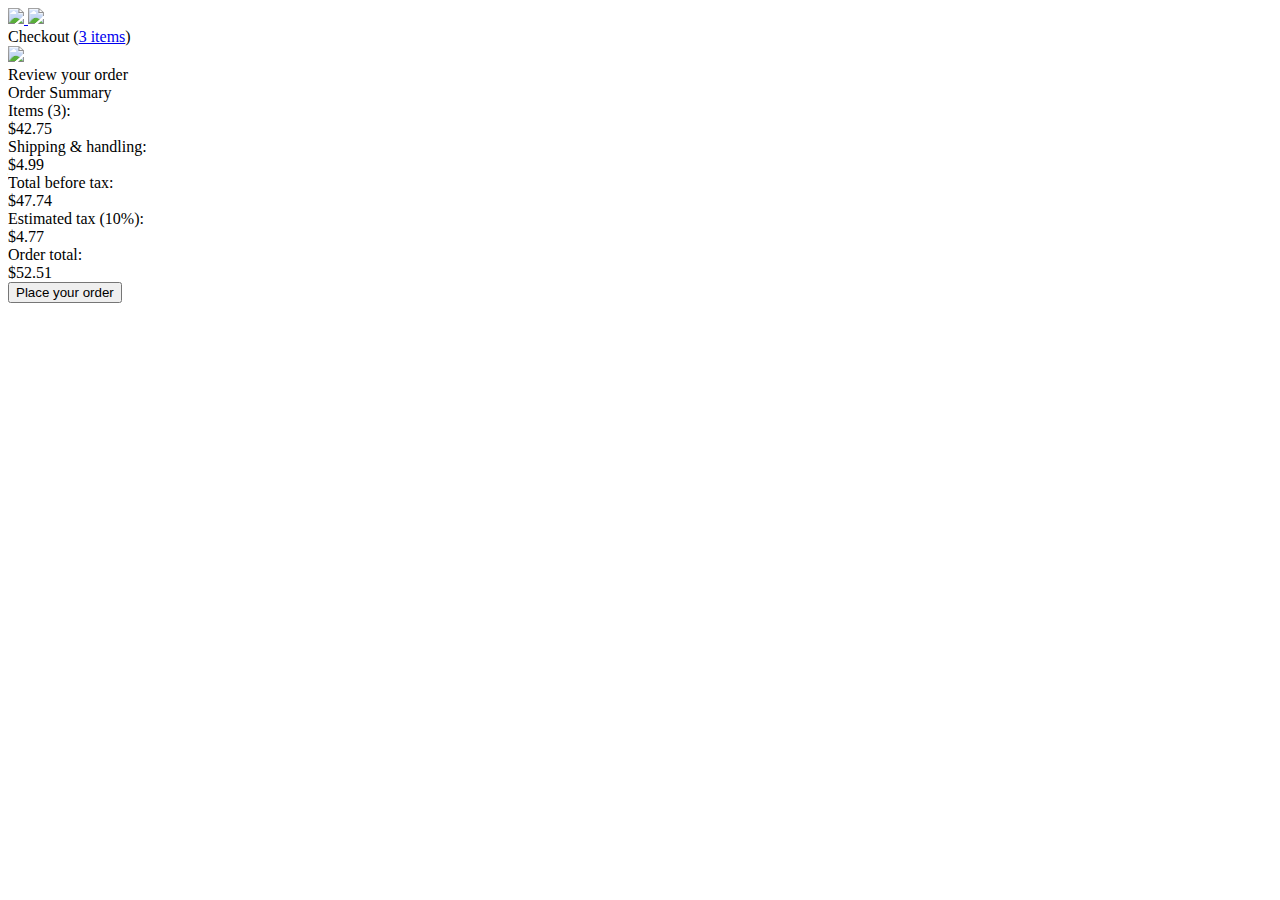
==== checkout.html @ 53c2aa75 "Displaying checkout from cart dynamically from localstorage" ====
<!DOCTYPE html>
<html>
  <head>
    <title>Checkout</title>

    <!-- This code is needed for responsive design to work.
      (Responsive design = make the website look good on
      smaller screen sizes like a phone or a tablet). -->
    <meta name="viewport" content="width=device-width, initial-scale=1">

    <!-- Load a font called Roboto from Google Fonts. -->
    <link rel="preconnect" href="https://fonts.googleapis.com">
    <link rel="preconnect" href="https://fonts.gstatic.com" crossorigin>
    <link href="https://fonts.googleapis.com/css2?family=Roboto:wght@400;500;700&display=swap" rel="stylesheet">

    <!-- Here are the CSS files for this page. -->
    <link rel="stylesheet" href="styles/shared/general.css">
    <link rel="stylesheet" href="styles/pages/checkout/checkout-header.css">
    <link rel="stylesheet" href="styles/pages/checkout/checkout.css">
  </head>
  <body>
    <div class="checkout-header">
      <div class="header-content">
        <div class="checkout-header-left-section">
          <a href="amazon.html">
            <img class="amazon-logo" src="images/amazon-logo.png">
            <img class="amazon-mobile-logo" src="images/amazon-mobile-logo.png">
          </a>
        </div>

        <div class="checkout-header-middle-section">
          Checkout (<a class="return-to-home-link"
            href="amazon.html">3 items</a>)
        </div>

        <div class="checkout-header-right-section">
          <img src="images/icons/checkout-lock-icon.png">
        </div>
      </div>
    </div>

    <div class="main">
      <div class="page-title">Review your order</div>

      <div class="checkout-grid">
        <div class="order-summary">
          <!---- HTML generated using JavaScript -->
        </div>

        <div class="payment-summary">
          <div class="payment-summary-title">
            Order Summary
          </div>

          <div class="payment-summary-row">
            <div>Items (3):</div>
            <div class="payment-summary-money">$42.75</div>
          </div>

          <div class="payment-summary-row">
            <div>Shipping &amp; handling:</div>
            <div class="payment-summary-money">$4.99</div>
          </div>

          <div class="payment-summary-row subtotal-row">
            <div>Total before tax:</div>
            <div class="payment-summary-money">$47.74</div>
          </div>

          <div class="payment-summary-row">
            <div>Estimated tax (10%):</div>
            <div class="payment-summary-money">$4.77</div>
          </div>

          <div class="payment-summary-row total-row">
            <div>Order total:</div>
            <div class="payment-summary-money">$52.51</div>
          </div>

          <button class="place-order-button button-primary">
            Place your order
          </button>
        </div>
      </div>
    </div>

    <script src="./data/products.js"></script>
    <script src="./scripts/checkout.js"></script>
  </body>
</html>
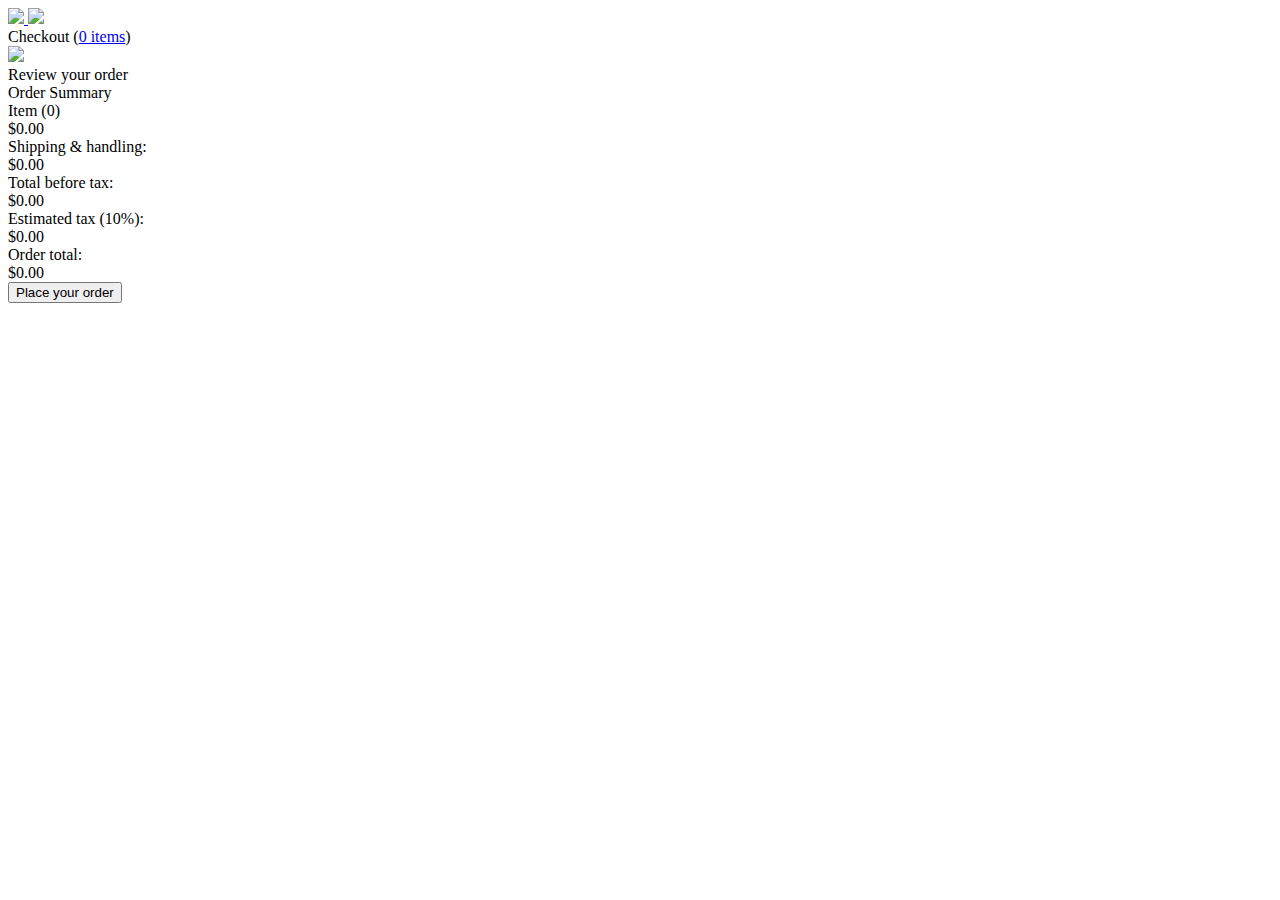
==== commit 1d7eb05a: "Added default html" ====
--- a/checkout.html
+++ b/checkout.html
@@ -22,7 +22,7 @@
     <div class="checkout-header">
       <div class="header-content">
         <div class="checkout-header-left-section">
-          <a href="amazon.html">
+          <a href="index.html">
             <img class="amazon-logo" src="images/amazon-logo.png">
             <img class="amazon-mobile-logo" src="images/amazon-mobile-logo.png">
           </a>
@@ -30,7 +30,7 @@
 
         <div class="checkout-header-middle-section">
           Checkout (<a class="return-to-home-link"
-            href="amazon.html">3 items</a>)
+            href="index.html">0 items</a>)
         </div>
 
         <div class="checkout-header-right-section">
@@ -53,28 +53,46 @@
           </div>
 
           <div class="payment-summary-row">
-            <div>Items (3):</div>
-            <div class="payment-summary-money">$42.75</div>
+            <div class="js-payment-summary-items">
+              Item (0)
+              <!---- HTML generated using JavaScript -->
+            </div>
+            <div class="payment-summary-money js-payment-summary-money">
+              $0.00
+              <!---- HTML generated using JavaScript -->
+            </div>
           </div>
 
           <div class="payment-summary-row">
             <div>Shipping &amp; handling:</div>
-            <div class="payment-summary-money">$4.99</div>
+            <div class="payment-summary-money js-payment-summary-shipping">
+              $0.00
+              <!---- HTML generated using JavaScript -->
+            </div>
           </div>
 
           <div class="payment-summary-row subtotal-row">
             <div>Total before tax:</div>
-            <div class="payment-summary-money">$47.74</div>
+            <div class="payment-summary-money js-payment-summary-subtotal">
+              $0.00
+              <!---- HTML generated using JavaScript -->
+            </div>
           </div>
 
           <div class="payment-summary-row">
             <div>Estimated tax (10%):</div>
-            <div class="payment-summary-money">$4.77</div>
+            <div class="payment-summary-money js-payment-summary-tax">
+              $0.00
+              <!---- HTML generated using JavaScript -->
+            </div>
           </div>
 
           <div class="payment-summary-row total-row">
             <div>Order total:</div>
-            <div class="payment-summary-money">$52.51</div>
+            <div class="payment-summary-money js-payment-summary-total">
+              $0.00
+              <!---- HTML generated using JavaScript -->
+            </div>
           </div>
 
           <button class="place-order-button button-primary">
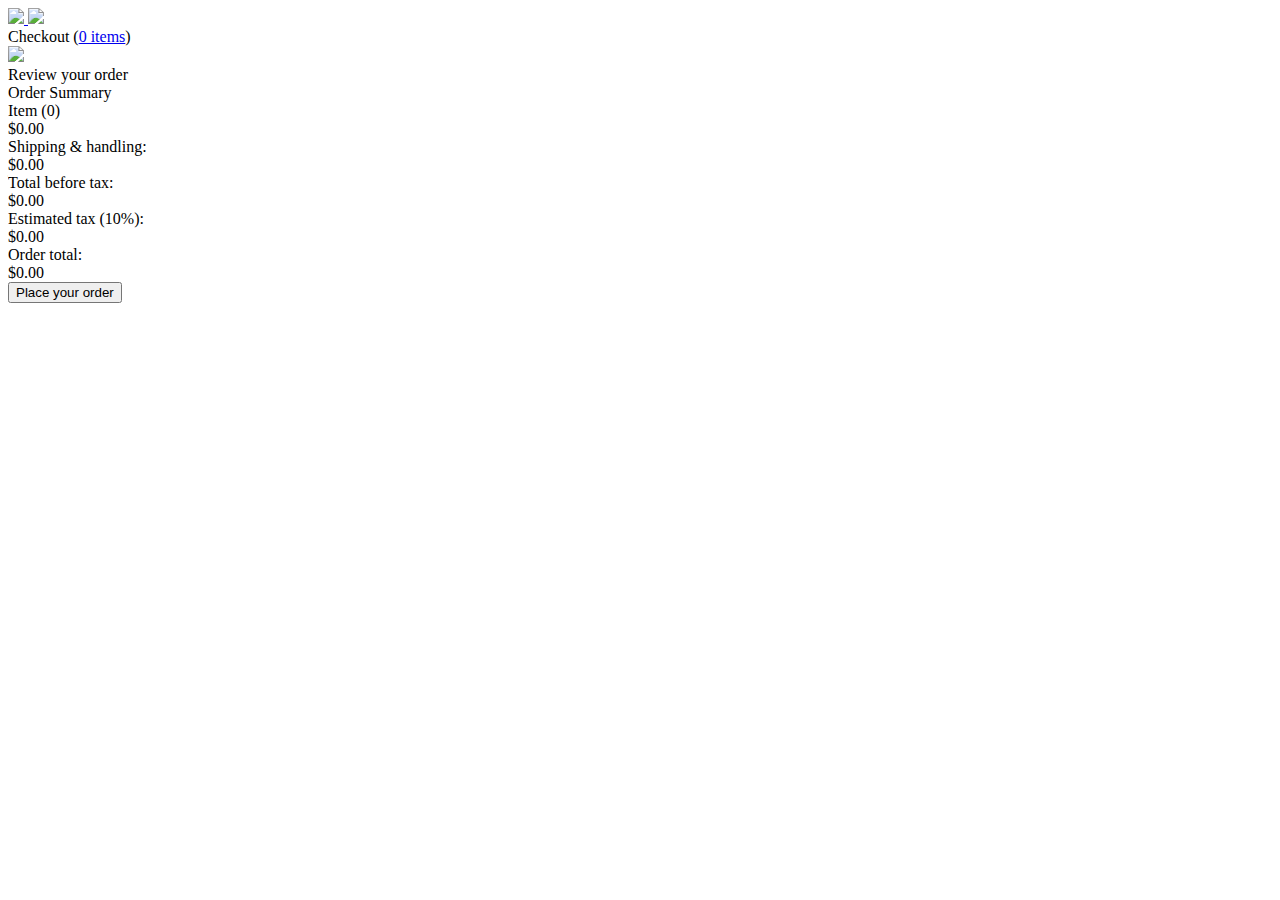
==== commit 04f00b75: "Added checking to redirect to index if cart is empty" ====
--- a/checkout.html
+++ b/checkout.html
@@ -94,14 +94,15 @@
               <!---- HTML generated using JavaScript -->
             </div>
           </div>
-
-          <button class="place-order-button button-primary">
+          <button class="place-order-button button-primary js-place-order-button">
             Place your order
           </button>
         </div>
       </div>
     </div>
 
+    <script src="./data/cart.js"></script>
+    <script src="./data/ordersItem.js"></script>
     <script src="./data/products.js"></script>
     <script src="./scripts/checkout.js"></script>
   </body>
